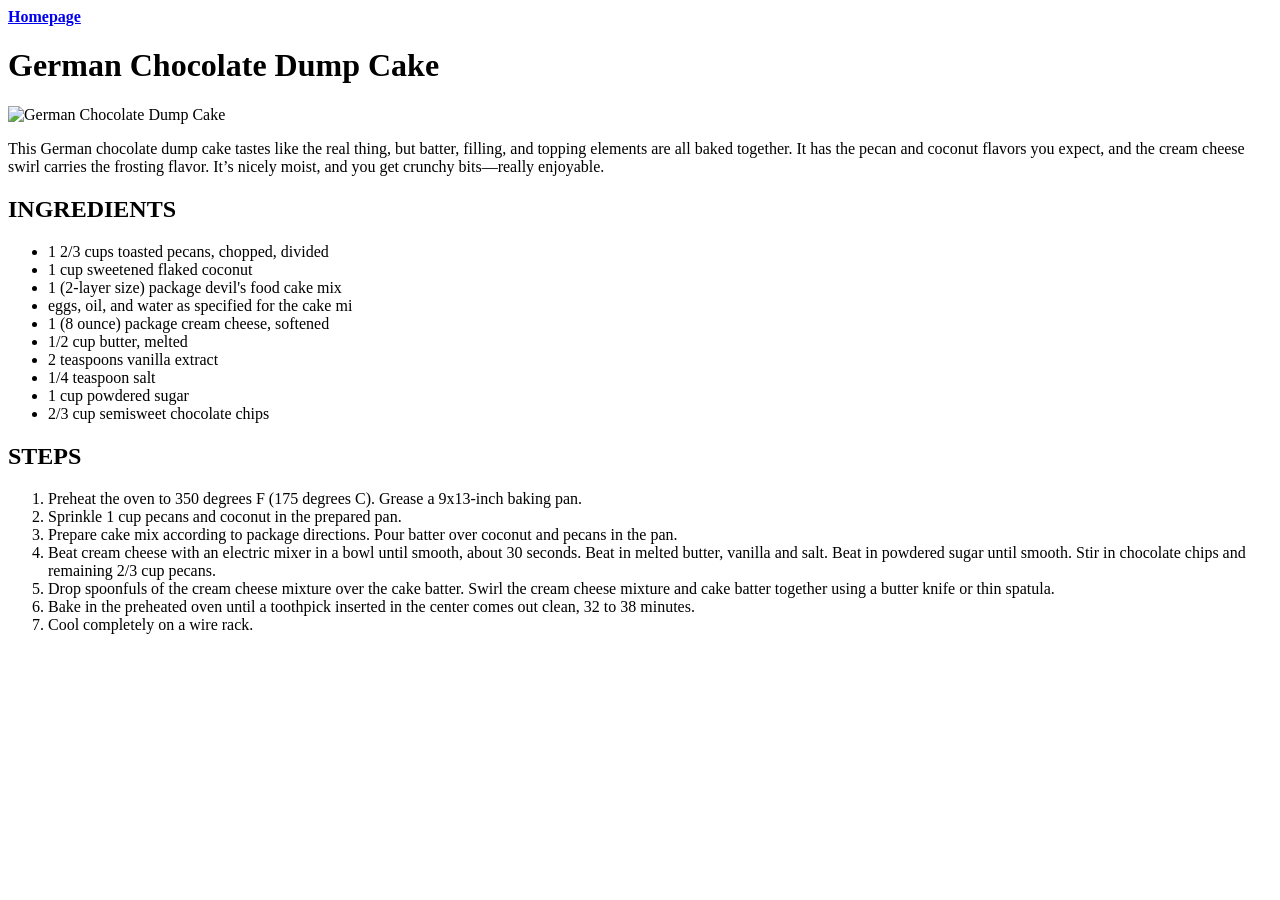
==== recipes/german-choc-cake.html @ dfead0da "an assignment from odin this is a simple recipe webpage to test my knowledge this far" ====
<!DOCTYPE html>
<html lang="en">
<head>
    <meta charset="UTF-8">
    <meta name="viewport" content="width=device-width, initial-scale=1.0">
    <title>german-choc-cake</title>
</head>
<body>
 <a href="../index.html"><strong>Homepage</strong></a>

 <h1>German Chocolate Dump Cake</h1>

 <img src="https://www.allrecipes.com/thmb/y7QUQynv5DAETnBqQlezctFEGvI=/270x167/filters:no_upscale():max_bytes(150000):strip_icc():format(webp)/german-chocolate-dump-cake-PICS-Beauty-3x2-3630995f1c694860a48fa43dc8ae11e5.jpg" alt="German Chocolate Dump Cake">
 
 <p>
    This German chocolate dump cake tastes like the real thing, but batter, filling, and topping elements are all baked together.
     It has the pecan and coconut flavors you expect, and the cream cheese swirl carries the frosting flavor.
     It’s nicely moist, and you get crunchy bits—really enjoyable.
 </p>

 <h2>INGREDIENTS</h2>
    
 <ul>
    <li>
        1 2/3 cups toasted pecans, chopped, divided
    </li>
    <li>
        1 cup sweetened flaked coconut
    </li>
    <li>
        1 (2-layer size) package devil's food cake mix
    </li>
    <li>
        eggs, oil, and water as specified for the cake mi
    </li>
    <li>
        1 (8 ounce) package cream cheese, softened
    </li>
    <li>
        1/2 cup butter, melted
    </li>
    <li>
        2 teaspoons vanilla extract
    </li>
    <li>
        1/4 teaspoon salt
    </li>
    <li>
        1 cup powdered sugar
    </li>
    <li>
        2/3 cup semisweet chocolate chips
    </li>

 </ul>

 <h2>
    STEPS
 </h2>

 <OL>
    <li>
        Preheat the oven to 350 degrees F (175 degrees C). 
        Grease a 9x13-inch baking pan.
    </li>
    <li>
        Sprinkle 1 cup pecans and coconut in the prepared pan.
    </li>
    <li>
        Prepare cake mix according to package directions.
         Pour batter over coconut and pecans in the pan.
    </li>
    <li>
        Beat cream cheese with an electric mixer in a bowl until smooth, 
        about 30 seconds. Beat in melted butter, vanilla and salt.
         Beat in powdered sugar until smooth. 
        Stir in chocolate chips and remaining 2/3 cup pecans.
    </li>
    <li>
        Drop spoonfuls of the cream cheese mixture over the cake batter. 
        Swirl the cream cheese mixture and cake batter together using a butter knife or thin spatula.
    </li>
    <li>
        Bake in the preheated oven until a toothpick inserted in the center comes out clean,
         32 to 38 minutes.
    </li>
    <li>
        Cool completely on a wire rack.
    </li>

 </OL>

</body>

</html>
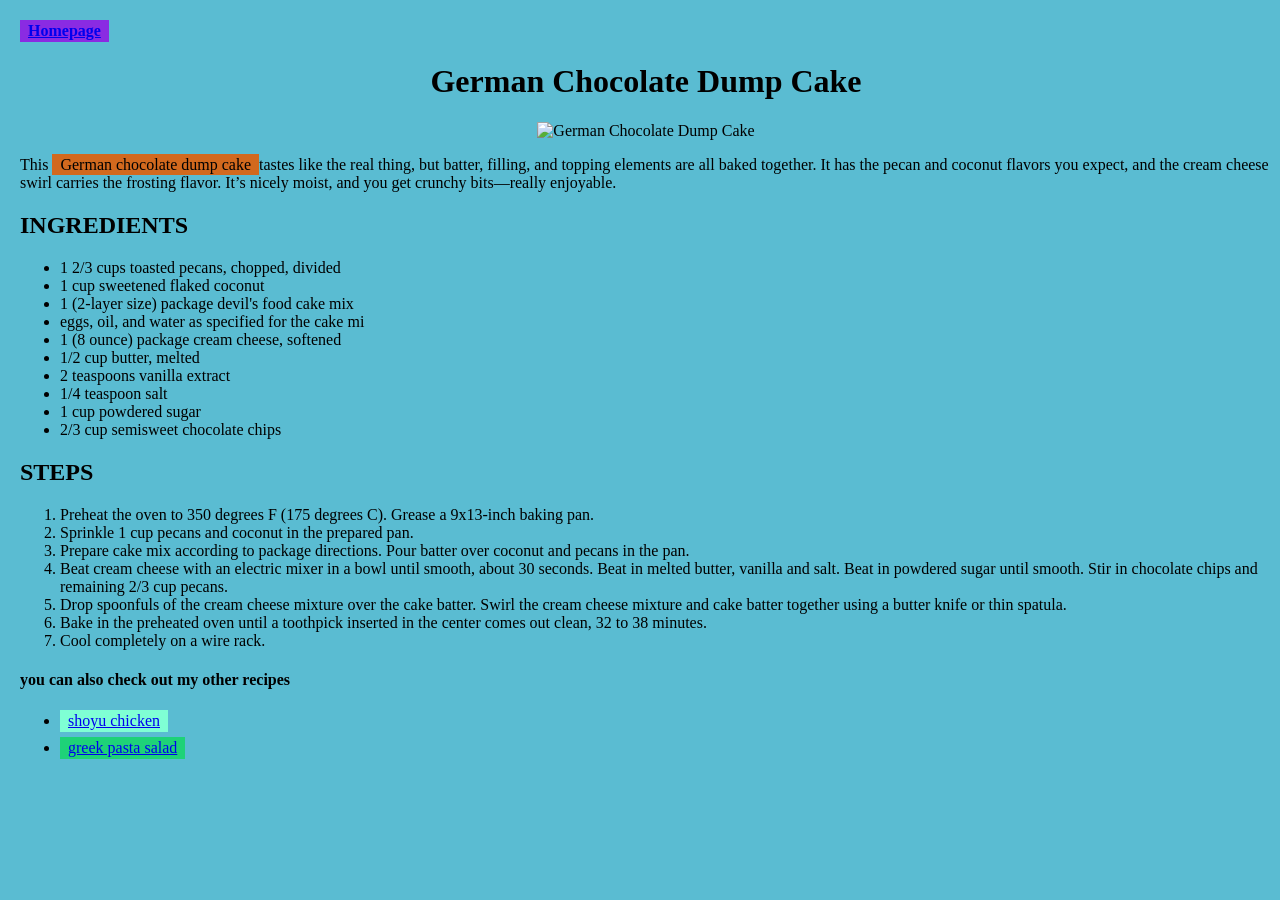
==== commit a5f6bb1e: "this is an update assignment in box model i was able to style my previous recipe assignment" ====
--- a/recipes/german-choc-cake.html
+++ b/recipes/german-choc-cake.html
@@ -3,17 +3,22 @@
 <head>
     <meta charset="UTF-8">
     <meta name="viewport" content="width=device-width, initial-scale=1.0">
+      <link rel="stylesheet" href="../styles.css">
     <title>german-choc-cake</title>
 </head>
-<body>
+<body class="german-choc">
+
+    <div class="home">
  <a href="../index.html"><strong>Homepage</strong></a>
+ </div>
 
+<div class="starter">
  <h1>German Chocolate Dump Cake</h1>
-
  <img src="https://www.allrecipes.com/thmb/y7QUQynv5DAETnBqQlezctFEGvI=/270x167/filters:no_upscale():max_bytes(150000):strip_icc():format(webp)/german-chocolate-dump-cake-PICS-Beauty-3x2-3630995f1c694860a48fa43dc8ae11e5.jpg" alt="German Chocolate Dump Cake">
+ </div>
  
  <p>
-    This German chocolate dump cake tastes like the real thing, but batter, filling, and topping elements are all baked together.
+    This <span>German chocolate dump cake</span>tastes like the real thing, but batter, filling, and topping elements are all baked together.
      It has the pecan and coconut flavors you expect, and the cream cheese swirl carries the frosting flavor.
      It’s nicely moist, and you get crunchy bits—really enjoyable.
  </p>
@@ -89,6 +94,15 @@
     </li>
 
  </OL>
+ <h4>you can also check out my other recipes</h4>
+    <ul class="other-pages">
+     <li>
+          <a href="shoyu-chicken.html" target="_blank">shoyu chicken</a>
+     </li>
+     <li>
+          <a href="greek-pasta-salad.html" target="_blank">greek pasta salad</a>
+     </li>
+    </ul>
 
 </body>
 
--- a/styles.css
+++ b/styles.css
@@ -0,0 +1,121 @@
+/* index.html part */
+body.starter-page{
+    font-family: 'Times New Roman', Times, serif;
+    display: block;
+}
+
+.starter-page h1 {
+    box-sizing: border-box;
+    margin-bottom: 20px;
+    padding: 20px;
+    background-color: aqua;
+    text-align: center;
+}
+.start-one{
+    display: block;
+    background-color: aquamarine;
+    padding: 10px 25px;
+
+}
+.starter-page li {
+    display: inline-block;
+    background-color: white;
+    padding: 8px 16px;
+}
+/* shoyu chicken page */
+body.shoyu-chicken{
+    font-family: 'Times New Roman', Times, serif;
+    margin-top: 20px;
+    margin-left: 20px;
+    display: block;
+    background-color: pink;
+}
+.shoyu-chicken .home{
+    display: inline-block;
+    background-color: rgb(91, 134, 63);
+    padding: 8px 16px;
+}
+.shoyu-chicken h1{
+    text-align: center;
+}
+.shoyu-chicken .img{
+    text-align: center;
+}
+.shoyu-chicken .inliner {
+    background-color: rgb(234, 201, 207);
+    padding: 2px 2px;
+}
+.shoyu-chicken .other-pages li:nth-child(1) {
+    display:block;
+    width: fit-content;
+      padding: 2px 8px;
+      margin-bottom: 5px;
+    background-color: bisque;
+}
+.shoyu-chicken .other-pages li:nth-child(2) {
+    display: block;
+    width: fit-content;
+     padding: 2px 8px;
+    background-color: chocolate;
+}
+body.greek-p {
+    font-family: 'Times New Roman', Times, serif;
+    margin-top: 20px;
+    margin-left: 20px;
+    display: block;
+    background-color: rgb(197, 255, 192);
+}
+.greek-p .home{
+    display: block;
+    background-color: rgb(226, 95, 29);
+    width: fit-content;
+    padding: 2px 8px;
+}
+.greek-p .starter {
+    text-align: center;
+}
+.greek-p .other-pages li:nth-child(1) {
+    display: block;
+    width: fit-content;
+    padding: 2px 8px;
+    margin-bottom: 5px;
+    background-color: rgb(207, 184, 150);
+}
+.greek-p .other-pages li:nth-child(2) {
+    display: block;
+    padding: 2px 8px;
+    background-color: chocolate;
+    width: fit-content;
+}
+body.german-choc {
+    font-family: 'Times New Roman', Times, serif;
+    margin-top: 20px;
+    margin-left: 20px;
+    display: block;
+    background-color: rgb(90, 188, 210);
+}
+.german-choc .home {
+    background-color: blueviolet;
+    width: fit-content;
+    padding: 2px 8px;
+}
+.german-choc .starter {
+    text-align: center;
+}
+
+.german-choc .other-pages li:nth-child(1) {
+    background-color: aquamarine;
+    width: fit-content;
+    padding: 2px 8px;
+    margin-bottom: 5px;
+}
+.german-choc .other-pages li:nth-child(2) {
+    background-color: rgb(30, 210, 120);
+    width: fit-content;
+    padding: 2px 8px;
+}
+.german-choc span {
+    display: inline;
+    background-color: chocolate;
+    padding: 2px 8px;
+}
